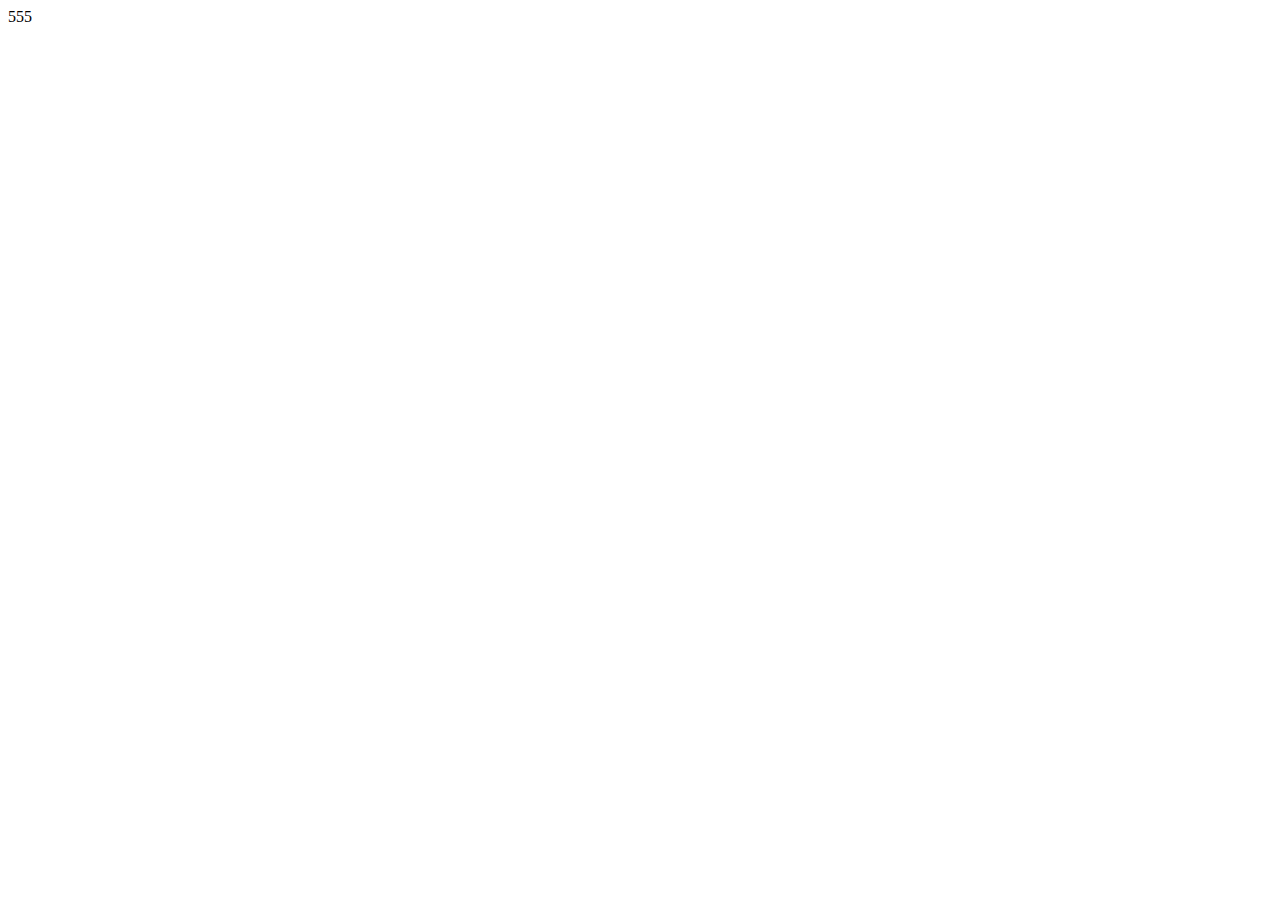
==== index.html @ c3979799 "更新" ====
<!DOCTYPE html>
<html lang="ja">
<head>
    <meta charset="UTF-8">
    <meta http-equiv="X-UA-Compatible" content="IE=edge">
    <meta name="viewport" content="width=device-width, initial-scale=1.0">
    <title>有限会社 多田工務店｜宮崎県児湯郡高鍋町｜リフォーム・リノベーション｜注文住宅｜設計｜SIMPLE NOTE｜住まいの事ならお気軽にお問い合わせください</title>
    <meta name="description" content="家・住まいの事なら、㈲多田工務店までお気軽にお問い合わせください。デザイン住宅「SIMPLE NOTE」・リフォーム・リノベーション・フルオーダー住宅・大きな屋根とガレージのある家・木造住宅の設計・施工を専門とする宮崎県児湯郡高鍋町の建築会社です。ライフスタイルに合わせた理想の住まいをご提案致します｜TEL：0983-22-5191"> <!-- サイトの説明 -->

    <script type="text/javascript" src="./js/noindex.js"></script>
    <script type="text/javascript">noindex();</script>

    <link rel="shortcut icon" href="http://tadahouse.co.jp/ren-image/favicon.png"> <!-- ファビコンの設定 -->
    <link href="https://use.fontawesome.com/releases/v5.6.1/css/all.css" rel="stylesheet"> <!-- FontAwesomeの読み込み -->

      <!-- Global site tag (gtag.js) - Google Analytics -->
      <!--
      <script async src="https://www.googletagmanager.com/gtag/js?id=UA-179243358-1"></script>
      <script>
      window.dataLayer = window.dataLayer || [];

      function gtag() {
      dataLayer.push(arguments);
      }
      gtag('js', new Date());

      gtag('config', 'UA-179243358-1');

      </script>-->
</head>
<body>
    555
    
</body>
</html>
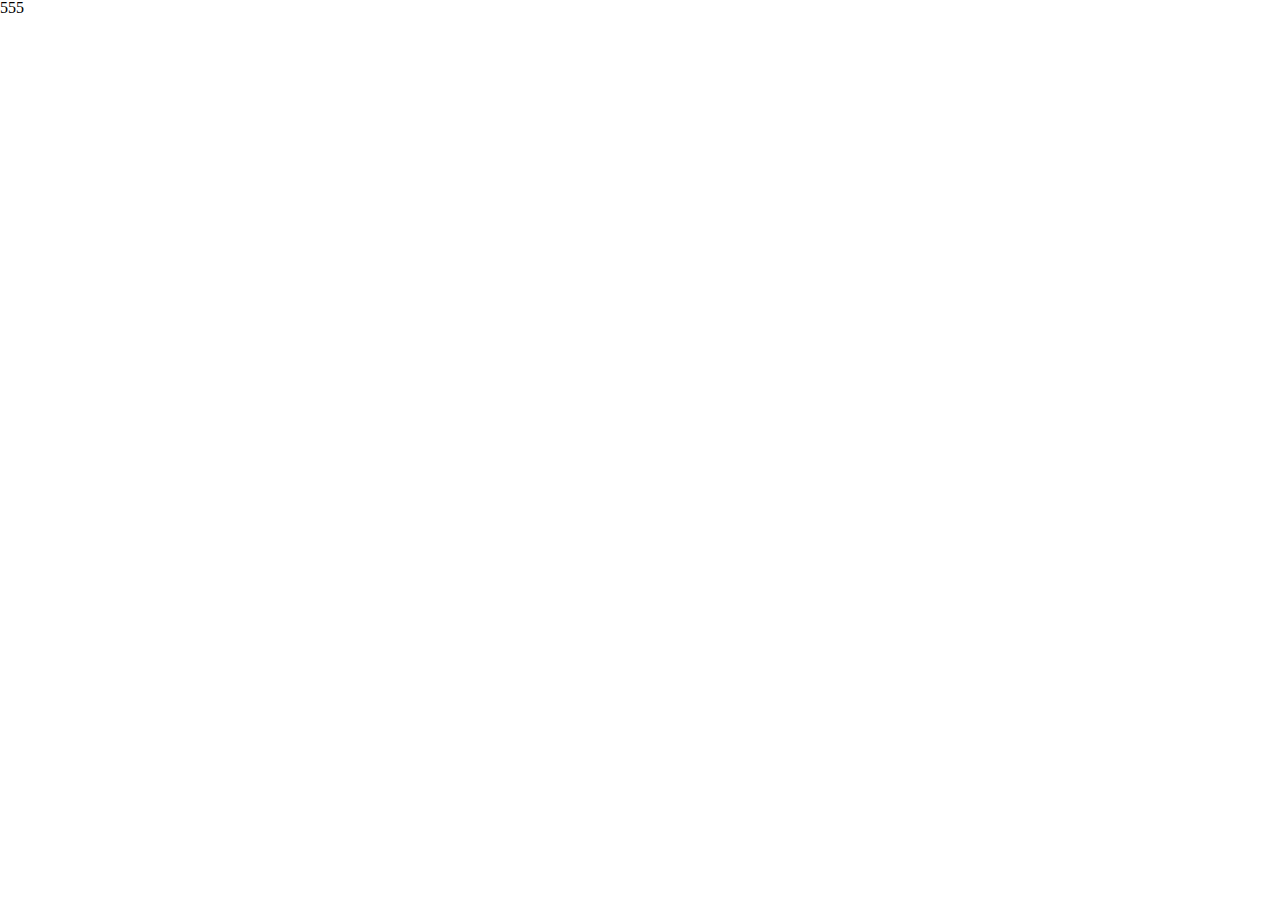
==== commit e3a6e512: "更新" ====
--- a/index.html
+++ b/index.html
@@ -1,5 +1,5 @@
 <!DOCTYPE html>
-<html lang="ja">
+<html lang="ja" prefix="og: http://ogp.me/ns#">
 <head>
     <meta charset="UTF-8">
     <meta http-equiv="X-UA-Compatible" content="IE=edge">
@@ -7,11 +7,22 @@
     <title>有限会社 多田工務店｜宮崎県児湯郡高鍋町｜リフォーム・リノベーション｜注文住宅｜設計｜SIMPLE NOTE｜住まいの事ならお気軽にお問い合わせください</title>
     <meta name="description" content="家・住まいの事なら、㈲多田工務店までお気軽にお問い合わせください。デザイン住宅「SIMPLE NOTE」・リフォーム・リノベーション・フルオーダー住宅・大きな屋根とガレージのある家・木造住宅の設計・施工を専門とする宮崎県児湯郡高鍋町の建築会社です。ライフスタイルに合わせた理想の住まいをご提案致します｜TEL：0983-22-5191"> <!-- サイトの説明 -->
 
-    <script type="text/javascript" src="./js/noindex.js"></script>
-    <script type="text/javascript">noindex();</script>
+    <script type="text/javascript" src="./ren2022-js/noindex.js"></script>
+    <script type="text/javascript">noindex();</script><!--インデックさせない-->
 
     <link rel="shortcut icon" href="http://tadahouse.co.jp/ren-image/favicon.png"> <!-- ファビコンの設定 -->
     <link href="https://use.fontawesome.com/releases/v5.6.1/css/all.css" rel="stylesheet"> <!-- FontAwesomeの読み込み -->
+
+    <link rel="stylesheet" href="./ren2022-css/reset.css"> <!-- リセットcssの読み込み -->
+
+<!--OGP設定：ここから-->
+<meta property="og:title" content="(有)多田工務店ホームページ">
+<meta property="og:type" content="website"><!--下層ページは「article」-->
+<meta property="og:description" content="家・住まいの事なら、㈲多田工務店までお気軽にお問い合わせください。">
+<meta property="og:url" content="http://tadahouse.co.jp/"><!--下層URLは絶対パス-->
+<meta property="og:site_name" content="(有)多田工務店ホームページ">
+<meta property="og:image" content="./ren2022-img/ogp_200x200.png">
+<!--//OGP設定：ここまで-->
 
       <!-- Global site tag (gtag.js) - Google Analytics -->
       <!--
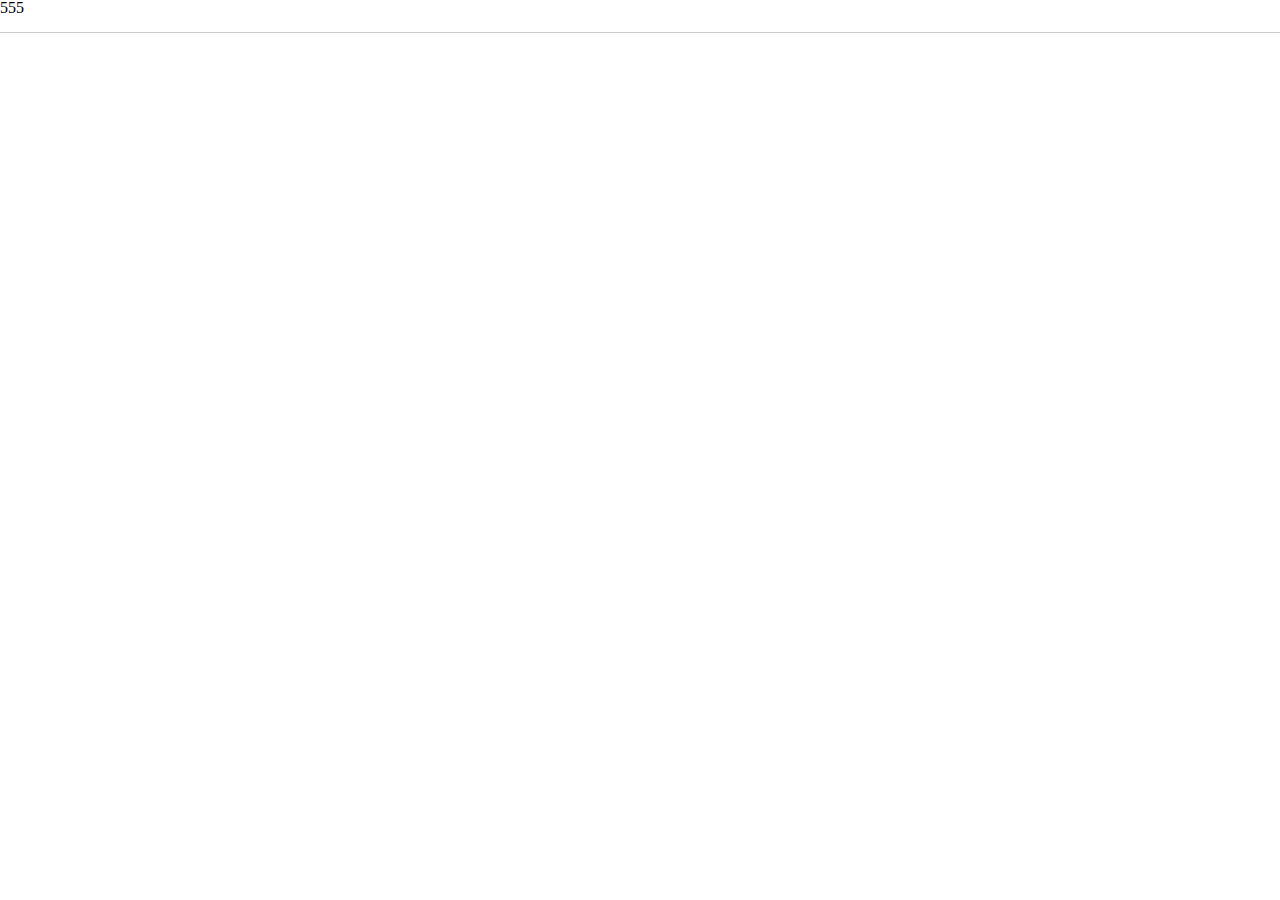
==== commit a8b9a2b2: "更新" ====
--- a/index.html
+++ b/index.html
@@ -10,7 +10,7 @@
     <script type="text/javascript" src="./ren2022-js/noindex.js"></script>
     <script type="text/javascript">noindex();</script><!--インデックさせない-->
 
-    <link rel="shortcut icon" href="http://tadahouse.co.jp/ren-image/favicon.png"> <!-- ファビコンの設定 -->
+    <link rel="shortcut icon" href="./ren2022-img/favicon.png"> <!-- ファビコンの設定 -->
     <link href="https://use.fontawesome.com/releases/v5.6.1/css/all.css" rel="stylesheet"> <!-- FontAwesomeの読み込み -->
 
     <link rel="stylesheet" href="./ren2022-css/reset.css"> <!-- リセットcssの読み込み -->
@@ -41,6 +41,6 @@
 </head>
 <body>
     555
-    
+    <hr>
 </body>
 </html>
